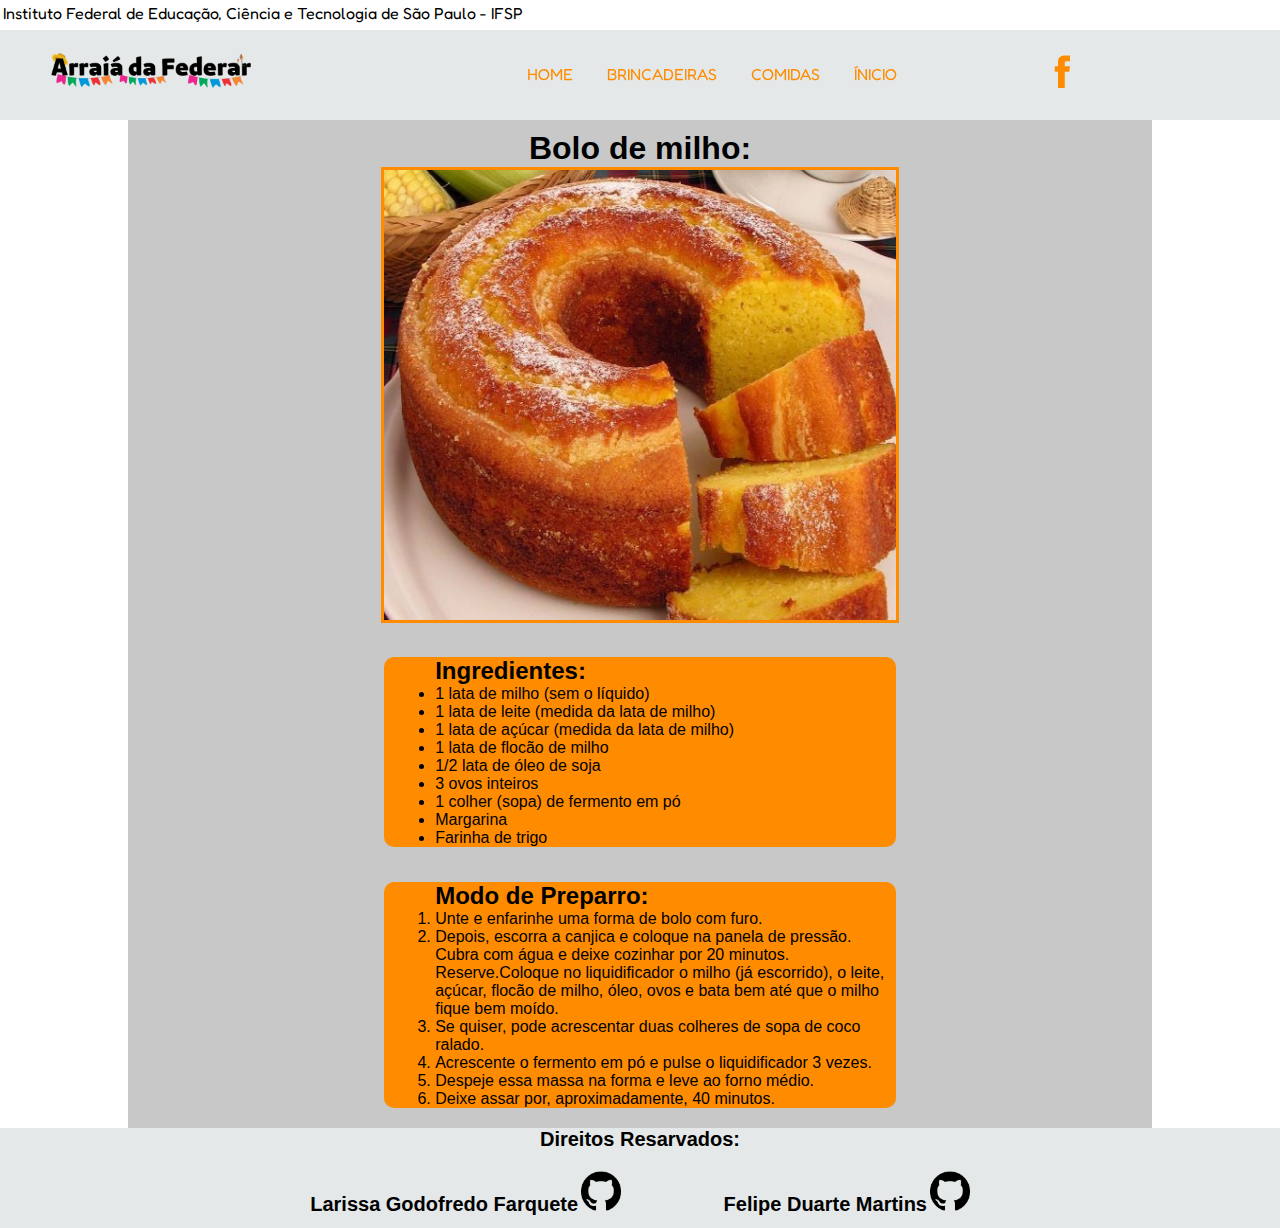
==== site festa junina/pages/BolodeMilho.html @ 57114f3b "Add files via upload" ====
<!DOCTYPE html>
<html lang="pt-BR">
<head>
    <meta charset="UTF-8">
    <meta http-equiv="X-UA-Compatible" content="IE=edge">
    <meta name="viewport" content="width=device-width, initial-scale=1.0">
    <title>Bolo de Milho</title>
    <link rel="stylesheet" href="../css/receitas.css">
</head>
<body>
    <div id="inicio"></div>
    <div id="barratop"><p>Instituto Federal de Educação, Ciência e Tecnologia de São Paulo - IFSP</p></div>
    <header>
        <img src="../img/junina.png" alt="Arraiá da Federar">
        <ul id="navegação">
            <li class="nav"><a href="../index.html">HOME</a></li>
            <li class="nav"><a href="brincadeira.html">BRINCADEIRAS</a></li>            
            <li class="nav"><a href="receitas.html">COMIDAS</a></li>
            <li class="nav"><a href="#inicio">ÍNICIO</a></li>
        </ul>
        <a href="https://www.facebook.com/ifspbirigui/" target="_blank"><img src="../img/facebook.png" alt="facebook" id="face"></a>
    </header>
    <main>
        <div class="receita">
            <h1>Bolo de milho:</h1>
            <img src="../img/Bolo de Milho.png" alt="Bolo de Milho">
            <div class="Ingredientes">
                <ul>
                    <h2>Ingredientes:</h2>
                    <li>1 lata de milho (sem o líquido)</li>
                    <li>1 lata de leite (medida da lata de milho)</li>
                    <li>1 lata de açúcar (medida da lata de milho)</li>
                    <li>1 lata de flocão de milho</li>
                    <li>1/2 lata de óleo de soja</li>
                    <li>3 ovos inteiros</li>
                    <li>1 colher (sopa) de fermento em pó</li>
                    <li>Margarina</li>
                    <li>Farinha de trigo</li>
                </ul>
            </div>
            <div class="Modo-Preparo">
                <ol>
                    <h2>Modo de Preparro:</h2>
                    <li>Unte e enfarinhe uma forma de bolo com furo.</li>
                    <li>Depois, escorra a canjica e coloque na panela de pressão. Cubra com água e deixe cozinhar por 20 minutos. Reserve.Coloque no liquidificador o milho (já escorrido), o leite, açúcar, flocão de milho, óleo, ovos e bata bem até que o milho fique bem moído.</li>
                    <li>Se quiser, pode acrescentar duas colheres de sopa de coco ralado.</li>
                    <li>Acrescente o fermento em pó e pulse o liquidificador 3 vezes.</li>
                    <li>Despeje essa massa na forma e leve ao forno médio.</li>
                    <li>Deixe assar por, aproximadamente, 40 minutos.</li>
                </ol>
            </div>
        </div>
    </main>
    <footer>    
        <h1>Direitos Resarvados:</h1>
        <h1 class="img">Larissa Godofredo Farquete</h1>
        <a href="https://github.com/larwies" target="_blank"><img src="../img/git.jpg" alt="Github"></a>
        <h1 class="img">Felipe Duarte Martins</h1>
        <a href="https://github.com/FeLipeDu4rte" target="_blank"><img src="../img/git.jpg" alt="Github"></a>
    </footer>
</body>
</html>
---- site festa junina/css/receitas.css ----
@import url('https://fonts.googleapis.com/css2?family=Fredoka+One&display=swap');
* {
    margin: 0;
    padding: 0;
    

}
body{
    font-family: 'Fredoka One', cursive;
}

#barratop{
        background-color: white;
        height: 30px;
        width: 100%;
        position: fixed;
        z-index: 2;
}

header{
    height: 90px;
    width: 100%;
    padding-bottom: 10px;
    background-color: #E5E8E8;
    position: fixed;
    z-index: 1; 
    padding-top: 20px;
}

header img{
    width: 200px;
    height: 100px;
    position: relative;
    left: 4%;
}

header img#face{
    width: 80px;
    height: 90px;
    position: relative;
    left: 80%;
    bottom: 160%;
}

#navegação{
    list-style: none;
}

#navegação li{
    display: inline;
}

#navegação li a{
    padding: 15px;
    display: inline-block;
    text-decoration: none;
    color: #FF8C00;
    position: relative;
    left: 40%;
    bottom: 75px;
}

#navegação a:hover{
    color: brown ;
    background-color: black;
    border-radius: 15px;
}

p{
    padding: 3px;
}

div.receita{
    padding-top: 130px;
    font-family: Arial, Helvetica, sans-serif;
    text-align: center;
    background-color: #c8c8c8;
    margin-left: 10%;
    margin-right: 10%;
    padding-bottom: 20px;
}

.receita img{
    height: 450px;
    width: 50%;
    border: #FF8C00 solid 3px;
    margin-bottom: 25px;
}

.Ingredientes ul {
    background-color: #FF8C00;
    margin-right: 25%;
    margin-left: 25%;
    margin-bottom: 5px;
    margin-top: 25px;
    border-radius: 10px;
    margin-top: 5px;
    text-align: left;
    padding-left: 5%;
}
.Modo-Preparo ol {
    background-color: #FF8C00;
    margin-right: 25%;
    margin-left: 25%;
    margin-top: 35px;
    border-radius: 10px;
    text-align: left;
    padding-left: 5%;
}

footer{
    background-color: #E5E8E8;
    height: 100px;
    width: 100%;
    font-family: Arial, Helvetica, sans-serif;
    font-size: 10px;
    text-align: center;
}

footer h1.img{
    padding-top: 40px;
    display: inline-block;
    padding-left: 50px;
}

footer img{
    width: 40px;
    height: 40px;
    padding-right: 50px;
    padding-top: 20px;
}
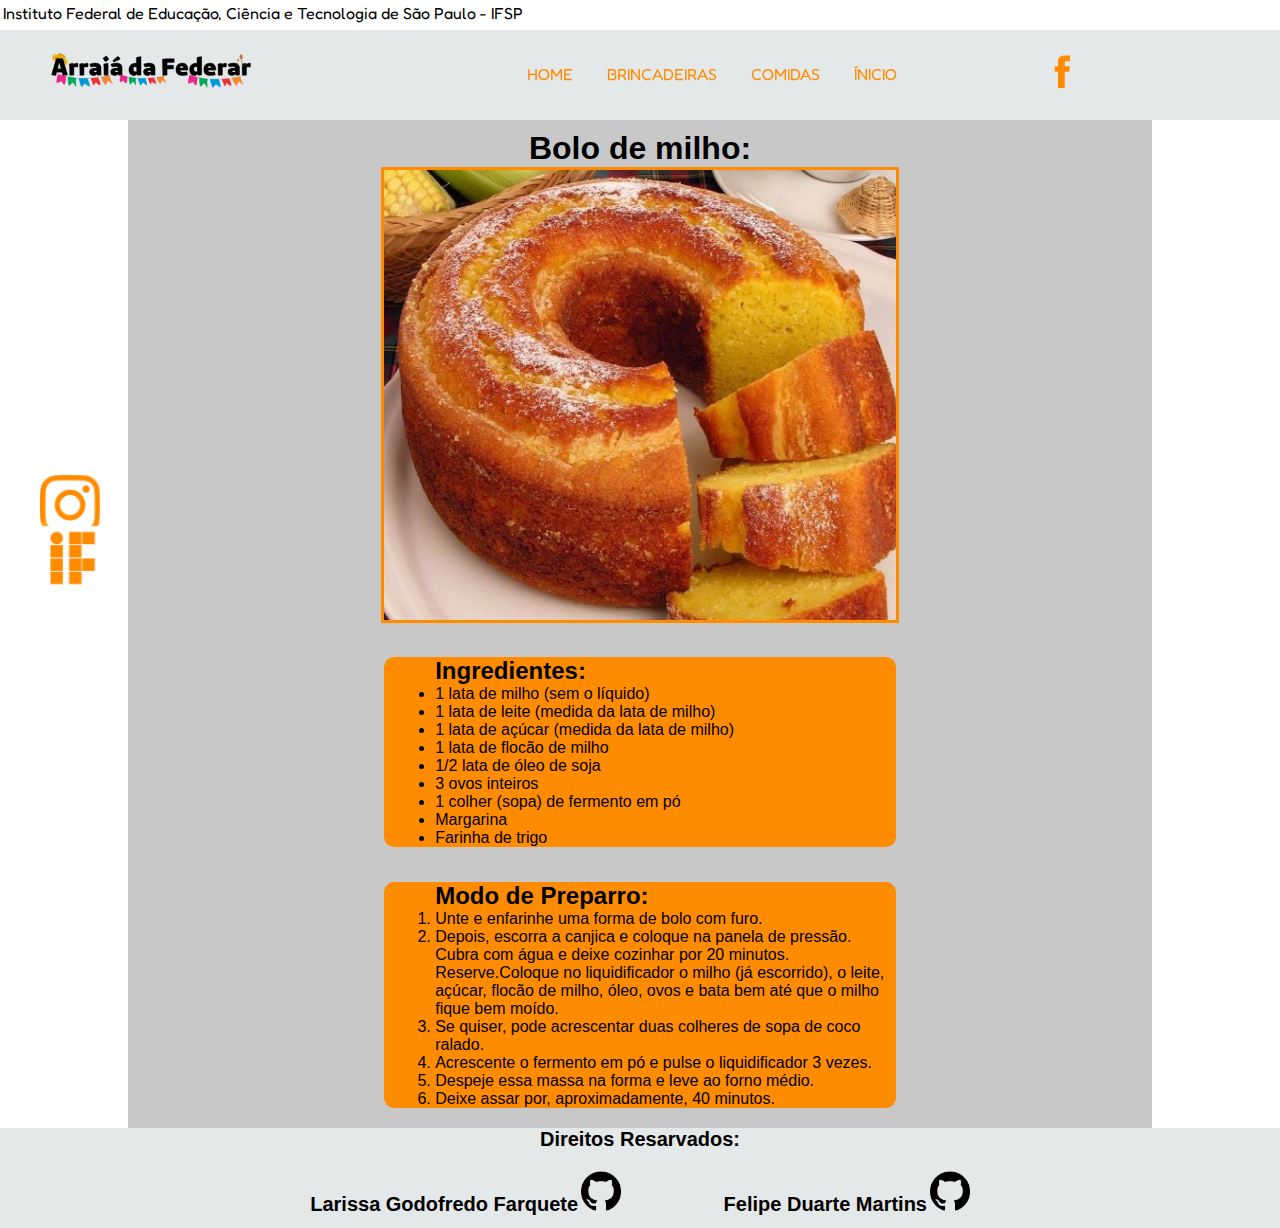
==== commit 514b01dd: "Add files via upload" ====
--- a/site festa junina/pages/BolodeMilho.html
+++ b/site festa junina/pages/BolodeMilho.html
@@ -20,6 +20,10 @@
         </ul>
         <a href="https://www.facebook.com/ifspbirigui/" target="_blank"><img src="../img/facebook.png" alt="facebook" id="face"></a>
     </header>
+    <div class="link">
+        <a href="https://www.instagram.com/ifsp.bri/"><img src="../img/instagram.png" alt="Instagram" id="ins"></a>
+        <a href="https://bri.ifsp.edu.br"><img src="../img/IF.png" alt="IF" id="bri"></a>
+    </div> 
     <main>
         <div class="receita">
             <h1>Bolo de milho:</h1>
--- a/site festa junina/css/receitas.css
+++ b/site festa junina/css/receitas.css
@@ -129,3 +129,25 @@
     padding-right: 50px;
     padding-top: 20px;
 }
+
+div.link{
+    float: left;
+    display: block;
+}
+
+div.link img#ins{
+    padding-top: 34%;
+    width: 60px;
+    height: 60px;
+    display: block;
+    position: fixed;
+    margin: 40px;
+}
+div.link img#bri{
+    padding-top: 38%;
+    width: 60px;
+    height: 60px;
+    display: block;
+    position: fixed;
+    margin: 40px;
+}
